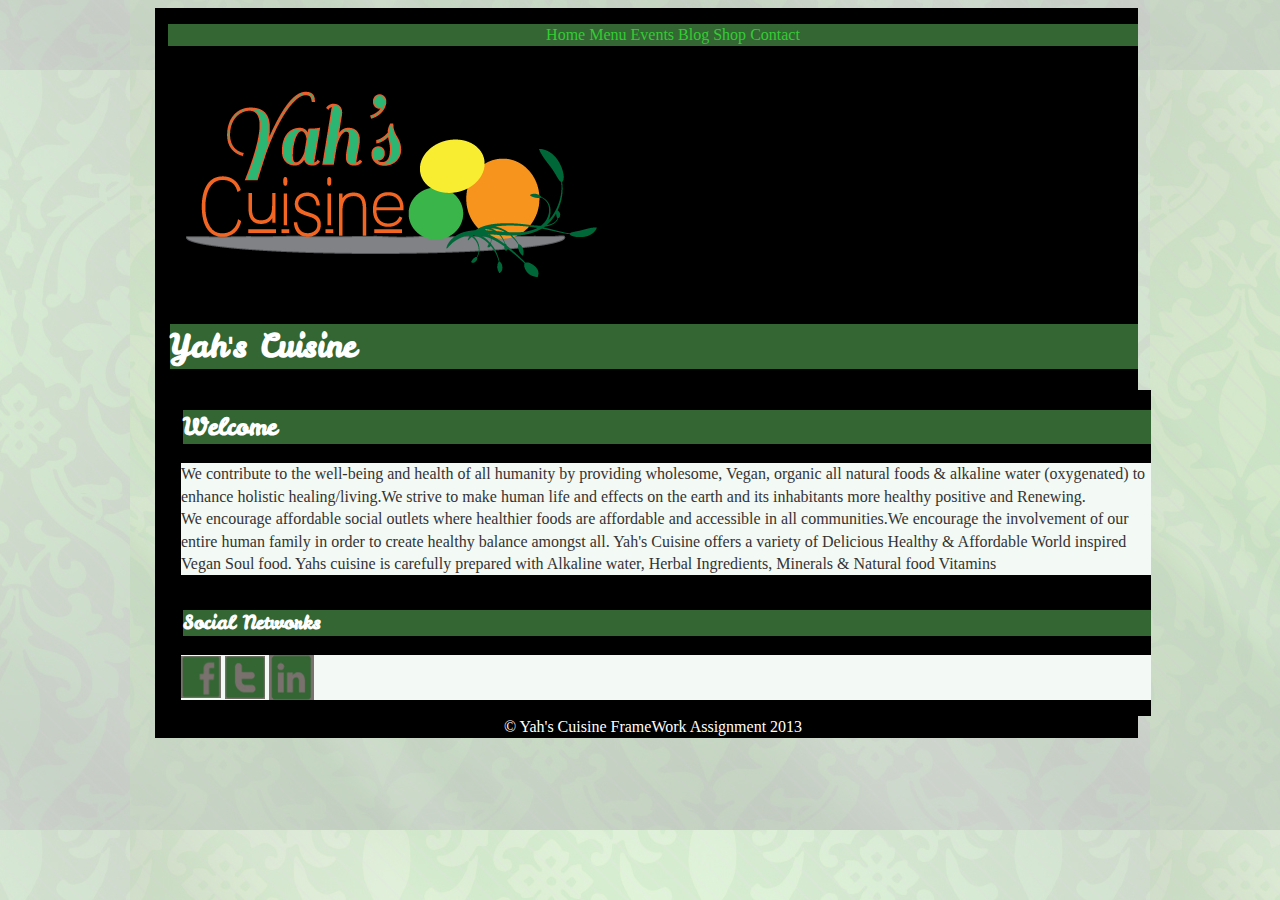
==== index.html @ 671d1420 "beta nav" ====
<!DOCTYPE html>
<html lang="en”>
<head>
	<meta charset="UTF-8"/>
	<meta name="viewport" content="width=device-width"/>
		<title>Yah's Cuisine.com  Beta</title>
		<meta name="description" content=" Yah's Cuisine Healthy and delicous Soul Vegetarian">
		<meta name="keywords" content=" Yah's Cuisine, Vegan, Vegetarian, Soul Vegetarian">
		<meta name="author" content="Miranda Johnson">
		<link href='http://fonts.googleapis.com/css?family=Maven+Pro:500|Leckerli+One|Open+Sans' rel='stylesheet' type='text/css'>
		<link rel="stylesheet" href="css/base.css"/>
		<link rel="stylesheet" href="css/grid.css"/>
		<link rel="stylesheet" href="css/style.css"/>
		<script src="js/modernizr-2.6.2.min.js"></script>
</head>
<body>
 <div class="container">
 <wrapper class="grid_12">
	<header class="grid_12">
		<nav>
			<ul>
				<li><a href="index.html">Home</a></li>
				<li><a href="menu.html">Menu</a></li>
				<li><a href="event.html">Events</a></li>
				<li><a href="blog.html">Blog</a></li>
				<li><a href="shop.html">Shop</a></li>
				<li><a href="contact.html">Contact</a></li>
			</ul>
		</nav>
	</header>
	<logo class="grid_12">
	<a href="http://www.yahscuisine.com"><img src="images/Yahs_logo.png" width="433" height="240" alt="Yah's Cuisine Logo"></a>
	</logo>	
	<article class="grid_12">
	<h1>Yah's Cuisine</h1>
	<section class="grid_12">
	<h2>Welcome</h2>
	<p> 
	We contribute to the well-being and health of all humanity by providing wholesome, Vegan, organic all natural foods & alkaline water (oxygenated) to enhance holistic healing/living.We strive to make human life and effects on the earth and its inhabitants more healthy positive and Renewing.
	<br>We encourage affordable social outlets where healthier foods are affordable and accessible in all communities.We encourage the involvement of our entire human family in order to create healthy balance amongst all.
    Yah's Cuisine offers a variety of Delicious Healthy & Affordable World inspired Vegan Soul food. Yahs cuisine is carefully prepared with Alkaline water, Herbal Ingredients, Minerals & Natural food Vitamins
	</p>
	</section>
	<section class="grid_12">
	<h3>Social Networks</h3>
	<p><A href="https://www.facebook.com/pages/Yahs-Cuisine-Vegan-Soul-Food/"><img src="images/facebook.jpg" width="40" height="40" alt="Like Our facebook page"></A>
	<A href="http://www.twitter.com/"><img src="images/twitter.jpg" width="40" height="40" alt="follow us on Twitter"></a>
	<A href="http://www.linkedin.com/"><img src="images/linkedin.jpg" width="45" height="45" alt="follow us on linked In"></a>
	</section>
	</article>
	<footer class="grid_12"> &copy; Yah's Cuisine FrameWork Assignment 2013</footer>
	</wrapper>
	</div>
	</body>
</html>
---- css/base.css ----
/*
Responsive 996px grid system ~ Base CSS.

Uses the HTML5 Boilerplate by Paul Irish with a few tweaks
html5boilerplate.com

*/


/* ==========================================================================
   Base styles: opinionated defaults
   ========================================================================== */

html,
button,
input,
select,
textarea {
    color: #222;
}

body {
    font-size: 1em;
    line-height: 1.4;
}

/*
 * Remove text-shadow in selection highlight: h5bp.com/i
 * These selection declarations have to be separate.
 * Customize the background color to match your design.
 */

::-moz-selection {
    background: #b3d4fc;
    text-shadow: none;
}

::selection {
    background: #b3d4fc;
    text-shadow: none;
}

/*
 * A better looking default horizontal rule
 */

hr {
    display: block;
    height: 1px;
    border: 0;
    border-top: 1px solid #ccc;
    margin: 1em 0;
    padding: 0;
}

/*
 * Remove the gap between images and the bottom of their containers: h5bp.com/i/440
 */

img {
    vertical-align: middle;
}

/*
 * Remove default fieldset styles.
 */

fieldset {
    border: 0;
    margin: 0;
    padding: 0;
}

/*
 * Allow only vertical resizing of textareas.
 */

textarea {
    resize: vertical;
}

/* ==========================================================================
   Chrome Frame prompt
   ========================================================================== */

.chromeframe {
    margin: 0.2em 0;
    background: #ccc;
    color: #000;
    padding: 0.2em 0;
}

/* ==========================================================================
   Helper classes
   ========================================================================== */

/*
 * Image replacement
 */

.ir {
    background-color: transparent;
    border: 0;
    overflow: hidden;
    /* IE 6/7 fallback */
    *text-indent: -9999px;
}

.ir:before {
    content: "";
    display: block;
    width: 0;
    height: 150%;
}

/*
 * Hide from both screenreaders and browsers: h5bp.com/u
 */

.hidden {
    display: none !important;
    visibility: hidden;
}

/*
 * Hide only visually, but have it available for screenreaders: h5bp.com/v
 */

.visuallyhidden {
    border: 0;
    clip: rect(0 0 0 0);
    height: 1px;
    margin: -1px;
    overflow: hidden;
    padding: 0;
    position: absolute;
    width: 1px;
}

/*
 * Extends the .visuallyhidden class to allow the element to be focusable
 * when navigated to via the keyboard: h5bp.com/p
 */

.visuallyhidden.focusable:active,
.visuallyhidden.focusable:focus {
    clip: auto;
    height: auto;
    margin: 0;
    overflow: visible;
    position: static;
    width: auto;
}

/*
 * Hide visually and from screenreaders, but maintain layout
 */

.invisible {
    visibility: hidden;
}

/*
 * Clearfix: contain floats
 *
 * For modern browsers
 * 1. The space content is one way to avoid an Opera bug when the
 *    `contenteditable` attribute is included anywhere else in the document.
 *    Otherwise it causes space to appear at the top and bottom of elements
 *    that receive the `clearfix` class.
 * 2. The use of `table` rather than `block` is only necessary if using
 *    `:before` to contain the top-margins of child elements.
 */

.clearfix:before,
.clearfix:after {
    content: " "; /* 1 */
    display: table; /* 2 */
}

.clearfix:after {
    clear: both;
}

/*
 * For IE 6/7 only
 * Include this rule to trigger hasLayout and contain floats.
 */

.clearfix {
    *zoom: 1;
}


/*
 * Clear after each row
 */

.clear {
	clear: both;
	display: block;
	overflow: hidden;
	visibility: hidden;
	width: 0;
	height: 0;
}

/* ==========================================================================
   EXAMPLE Media Queries for Responsive Design.
   Theses examples override the primary ('mobile first') styles.
   Modify as content requires.
   ========================================================================== */

@media only screen and (min-width: 35em) {
    /* Style adjustments for viewports that meet the condition */
}

@media print,
       (-o-min-device-pixel-ratio: 5/4),
       (-webkit-min-device-pixel-ratio: 1.25),
       (min-resolution: 120dpi) {
    /* Style adjustments for high resolution devices */
}

/* ==========================================================================
   Print styles.
   Inlined to avoid required HTTP connection: h5bp.com/r
   ========================================================================== */

@media print {
    * {
        background: transparent !important;
        color: #000 !important; /* Black prints faster: h5bp.com/s */
        box-shadow: none !important;
        text-shadow: none !important;
    }

    a,
    a:visited {
        text-decoration: underline;
    }

    a[href]:after {
        content: " (" attr(href) ")";
    }

    abbr[title]:after {
        content: " (" attr(title) ")";
    }

    /*
     * Don't show links for images, or javascript/internal links
     */

    .ir a:after,
    a[href^="javascript:"]:after,
    a[href^="#"]:after {
        content: "";
    }

    pre,
    blockquote {
        border: 1px solid #999;
        page-break-inside: avoid;
    }

    thead {
        display: table-header-group; /* h5bp.com/t */
    }

    tr,
    img {
        page-break-inside: avoid;
    }

    img {
        max-width: 100% !important;
    }

    @page {
        margin: 0.5cm;
    }

    p,
    h2,
    h3 {
        orphans: 3;
        widows: 3;
    }

    h2,
    h3 {
        page-break-after: avoid;
    }
}
---- css/grid.css ----
/*
Responsive 996px grid system ~ Grid CSS.
Copyright 2013, Josh Cope

12 Columns ~ Margin left: 13px ~ Margin right: 13px

Based on the 960.gs grid system - http://960.gs/
by Nathan Smith

Licensed under GPL and MIT
*/

/* =============================================================================
   Base 966px Grid
   ========================================================================== */
   
	body {min-width: 996px;}

	/* Container */
	.container {
		margin-left: auto;
		margin-right: auto;
		width: 996px;
	}

	/* Global */
	.grid_1,
	.grid_2,
	.grid_3,
	.grid_4,
	.grid_5,
	.grid_6,
	.grid_7,
	.grid_8,
	.grid_9,
	.grid_10,
	.grid_11,
	.grid_12 {
		display: inline;
		float: left;
		margin-left: 13px;
		margin-right: 13px;
	}

	.push_1, .pull_1,
	.push_2, .pull_2,
	.push_3, .pull_3,
	.push_4, .pull_4,
	.push_5, .pull_5,
	.push_6, .pull_6,
	.push_7, .pull_7,
	.push_8, .pull_8,
	.push_9, .pull_9,
	.push_10, .pull_10,
	.push_11, .pull_11 {
		position: relative;
	}

	/* Children (Alpha ~ First, Omega ~ Last) */
	.alpha {margin-left: 0;}
	.omega {margin-right: 0;}

	/* Base Grid */
	.container .grid_1 {width: 57px;}
	.container .grid_2 {width: 140px;}
	.container .grid_3 {width: 223px;}
	.container .grid_4 {width: 306px;}
	.container .grid_5 {width: 389px;}
	.container .grid_6 {width: 472px;}
	.container .grid_7 {width: 555px;}
	.container .grid_8 {width: 638px;}
	.container .grid_9 {width: 721px;}
	.container .grid_10 {width: 804px;}
	.container .grid_11 {width: 887px;}
	.container .grid_12 {width: 970px;}

	/* Prefix Extra Space */
	.container .prefix_1 {padding-left: 83px;}
	.container .prefix_2 {padding-left: 166px;}
	.container .prefix_3 {padding-left: 249px;}
	.container .prefix_4 {padding-left: 332px;}
	.container .prefix_5 {padding-left: 415px;}
	.container .prefix_6 {padding-left: 498px;}
	.container .prefix_7 {padding-left: 581px;}
	.container .prefix_8 {padding-left: 664px;}
	.container .prefix_9 {padding-left: 747px;}
	.container .prefix_10 {padding-left: 830px;}
	.container .prefix_11 {padding-left: 913px;}

	/* Suffix Extra Space */
	.container .suffix_1 {padding-right: 83px;}
	.container .suffix_2 {padding-right: 166px;}
	.container .suffix_3 {padding-right: 249px;}
	.container .suffix_4 {padding-right: 332px;}
	.container .suffix_5 {padding-right: 415px;}
	.container .suffix_6 {padding-right: 498px;}
	.container .suffix_7 {padding-right: 581px;}
	.container .suffix_8 {padding-right: 664px;}
	.container .suffix_9 {padding-right: 747px;}
	.container .suffix_10 {padding-right: 830px;}
	.container .suffix_11 {padding-right: 913px;}

	/* Push Space */
	.container .push_1 {left: 83px;}
	.container .push_2 {left: 166px;}
	.container .push_3 {left: 249px;}
	.container .push_4 {left: 332px;}
	.container .push_5 {left: 415px;}
	.container .push_6 {left: 498px;}
	.container .push_7 {left: 581px;}
	.container .push_8 {left: 664px;}
	.container .push_9 {left: 747px;}
	.container .push_10 {left: 830px;}
	.container .push_11 {left: 913px;}

	/* Pull Space */
	.container .pull_1 {left: -83px;}
	.container .pull_2 {left: -166px;}
	.container .pull_3 {left: -249px;}
	.container .pull_4 {left: -332px;}
	.container .pull_5 {left: -415px;}
	.container .pull_6 {left: -498px;}
	.container .pull_7 {left: -581px;}
	.container .pull_8 {left: -664px;}
	.container .pull_9 {left: -747px;}
	.container .pull_10 {left: -830px;}
	.container .pull_11 {left: -913px;}

	/* Images & Other Objects */
	img, object, embed {	max-width: 100%;}
	img { height: auto; }


/* =============================================================================
   768px Grid
   ========================================================================== */

@media only screen and (min-width: 768px) and (max-width: 995px) {
	
	body {min-width: 768px;}

	/* Container | 768px */
	.container {width: 768px;}

	/* Global | 768px */
	.grid_1,
	.grid_2,
	.grid_3,
	.grid_4,
	.grid_5,
	.grid_6,
	.grid_7,
	.grid_8,
	.grid_9,
	.grid_10,
	.grid_11,
	.grid_12 {margin-left: 8px;
		margin-right: 8px;}
		

	/* Base Grid | 768px */
	.container .grid_1 {width: 48px;}
	.container .grid_2 {width: 112px;}
	.container .grid_3 {width: 176px;}
	.container .grid_4 {width: 240px;}
	.container .grid_5 {width: 304px;}
	.container .grid_6 {width: 368px;}
	.container .grid_7 {width: 432px;}
	.container .grid_8 {width: 496px;}
	.container .grid_9 {width: 560px;}
	.container .grid_10 {width: 624px;}
	.container .grid_11 {width: 688px;}
	.container .grid_12 {width: 752px;}

	/* Prefix Extra Space | 768px */
	.container .prefix_1 {padding-left: 64px;}
	.container .prefix_2 {padding-left: 128px;}
	.container .prefix_3 {padding-left: 192px;}
	.container .prefix_4 {padding-left: 256px;}
	.container .prefix_5 {padding-left: 320px;}
	.container .prefix_6 {padding-left: 384px;}
	.container .prefix_7 {padding-left: 448px;}
	.container .prefix_8 {padding-left: 512px;}
	.container .prefix_9 {padding-left: 576px;}
	.container .prefix_10 {padding-left: 640px;}
	.container .prefix_11 {padding-left: 704px;}
	
	/* Suffix Extra Space | 768px */
	.container .suffix_1 {padding-right: 64px;}
	.container .suffix_2 {padding-right: 128px;}
	.container .suffix_3 {padding-right: 192px;}
	.container .suffix_4 {padding-right: 256px;}
	.container .suffix_5 {padding-right: 320px;}
	.container .suffix_6 {padding-right: 384px;}
	.container .suffix_7 {padding-right: 448px;}
	.container .suffix_8 {padding-right: 512px;}
	.container .suffix_9 {padding-right: 576px;}
	.container .suffix_10 {padding-right: 640px;}
	.container .suffix_11 {padding-right: 704px;}

	/* Push Space | 768px */
	.container .push_1 {left: 64px;}
	.container .push_2 {left: 128px;}
	.container .push_3 {left: 192px;}
	.container .push_4 {left: 256px;}
	.container .push_5 {left: 320px;}
	.container .push_6 {left: 384px;}
	.container .push_7 {left: 448px;}
	.container .push_8 {left: 512px;}
	.container .push_9 {left: 576px;}
	.container .push_10 {left: 640px;}
	.container .push_11 {left: 704px;}

	/* Pull Space | 768px */
	.container .pull_1 {left: -64px;}
	.container .pull_2 {left: -128px;}
	.container .pull_3 {left: -192px;}
	.container .pull_4 {left: -256px;}
	.container .pull_5 {left: -320px;}
	.container .pull_6 {left: -384px;}
	.container .pull_7 {left: -448px;}
	.container .pull_8 {left: -512px;}
	.container .pull_9 {left: -576px;}
	.container .pull_10 {left: -640px;}
	.container .pull_11 {left: -704px;}
	
	/* Children (Alpha ~ First, Omega ~ Last) | 768 */
	.alpha {margin-left: 0;}
	.omega {margin-right: 0;}
}


/* =============================================================================
   Less than 768px
   ========================================================================== */
   
@media only screen and (max-width: 767px) {
	
	body{min-width:0;}
	
	/* Container */
	.container { margin:0 auto; width:456px; overflow:hidden; }
	
	/* Global */
	.container .grid_1,
	.container .grid_2,
	.container .grid_3,
	.container .grid_4,
	.container .grid_5,
	.container .grid_6,
	.container .grid_7,
	.container .grid_8,
	.container .grid_9,
	.container .grid_10,
	.container .grid_11,
	.container .grid_12	{
		width:416px;
		clear: both;
		float: none;
		margin-left: 0;
		margin-right: 0;
		display:inline-block;
		padding-left: 20px;
		padding-right: 20px;
		
		/* IE 6&7 */
		zoom:1;
		*display:inline;
	}
	
	/* Nested children need no padding */
	.grid_1  .grid_1,
	.grid_2  .grid_1, .grid_2  .grid_2,
	.grid_3  .grid_1, .grid_3  .grid_2, .grid_3  .grid_3,
	.grid_4  .grid_1, .grid_4  .grid_2, .grid_4  .grid_3, .grid_4  .grid_4,
	.grid_5  .grid_1, .grid_5  .grid_2, .grid_5  .grid_3, .grid_5  .grid_4, .grid_5  .grid_5,
	.grid_6  .grid_1, .grid_6  .grid_2, .grid_6  .grid_3, .grid_6  .grid_4, .grid_6  .grid_5, .grid_6  .grid_6,
	.grid_7  .grid_1, .grid_7  .grid_2, .grid_7  .grid_3, .grid_7  .grid_4, .grid_7  .grid_5, .grid_7  .grid_6, .grid_7  .grid_7,
	.grid_8  .grid_1, .grid_8  .grid_2, .grid_8  .grid_3, .grid_8  .grid_4, .grid_8  .grid_5, .grid_8  .grid_6, .grid_8  .grid_7, .grid_8  .grid_8,
	.grid_9  .grid_1, .grid_9  .grid_2, .grid_9  .grid_3, .grid_9  .grid_4, .grid_9  .grid_5, .grid_9  .grid_6, .grid_9  .grid_7, .grid_9  .grid_8, .grid_9  .grid_9,
	.grid_10  .grid_1, .grid_10  .grid_2, .grid_10  .grid_3, .grid_10  .grid_4, .grid_10  .grid_5, .grid_10  .grid_6, .grid_10  .grid_7, .grid_10  .grid_8, .grid_10  .grid_9, .grid_10  .grid_10,
	.grid_11  .grid_1, .grid_11  .grid_2, .grid_11  .grid_3, .grid_11  .grid_4, .grid_11  .grid_5, .grid_11  .grid_6, .grid_11  .grid_7, .grid_11  .grid_8, .grid_11  .grid_9, .grid_11  .grid_10, .grid_11  .grid_11,
	.grid_12  .grid_1, .grid_12  .grid_2, .grid_12  .grid_3, .grid_12  .grid_4, .grid_12  .grid_5, .grid_12  .grid_6, .grid_12  .grid_7, .grid_12  .grid_8, .grid_12  .grid_9, .grid_12  .grid_10, .grid_12  .grid_11, .grid_12  .grid_12	{
		padding-left: 0px;
		padding-right: 0px;
	}
	
	.container .push_1, .container .push_2,
	.container .push_3, .container .push_4, 
	.container .push_5, .container .push_6,
	.container .push_7, .container .push_8, 
	.container .push_9, .container .push_10,
	.container .push_11	{
		left: 0;
	}
	.container .pull_1, .container .pull_2,
	.container .pull_3, .container .pull_4,
	.container .pull_5, .container .pull_6,
	.container .pull_7, .container .pull_8,
	.container .pull_9, .container .pull_10,
	.container .pull_11	{
		left: 0;
	}	
}


/* =============================================================================
   Less than 480px
   ========================================================================== */
@media only screen and (max-width: 479px) {
	
	/* Container */
	
	.container { width:300px;}
	
	/* Global */
	
	.container .grid_1,
	.container .grid_2,
	.container .grid_3,
	.container .grid_4,
	.container .grid_5,
	.container .grid_6,
	.container .grid_7,
	.container .grid_8,
	.container .grid_9,
	.container .grid_10,
	.container .grid_11,
	.container .grid_12	{
		width:260px;
	}
}
---- css/style.css ----
/*
Responsive 996px grid system ~ Style CSS.
Copyright 2013, Josh Cope
*/

/* =============================================================================
   Site Styles
   ========================================================================== */
body {
  background-image: url("../images/background2.jpg");
  background-attachment: fixed;
  background-position: center;
  font-family; 'Maven Pro', sans-serif;
  color: #333;
  font-size: 16px;
  height: auto;
  padding-bottom: 20px;
  margin-left:auto;
  margin-right:auto;
}
wrapper {
  padding-bottom: 0px;
  margin-left: 0px;
  margin-right: 0px;
}
a {
  color: #33CC33;
  text-decoration: none;
}

a:hover {
  text-decoration: underline;
}
li {
	margin: 0 auto;
	list-style-type: none;
	display: inline;
}
h1, h2, h3, h4 {
	color: #ffffff;
	font-family: 'Leckerli One', cursive;
	padding-left: 0px;
	margin-left: 2px;
	text-align:left;
	background-color: #336633
}
nav {
	background-color: #336633;
	color: #ffffff;
	text-align:center;
}
header {
background-color: #336633;
}
footer {
background-color: #336633;
color: #ffffff;
text-align: center;
}
p {
background-color: #f3f9f4;
}
.container .grid_12 {
background-color: #000000;
}
section {
background-color: #ffffff;
padding: 0px 0px 0px 0px;
margin-left: 0px;
maring-right: 0px;
}
/* =============================================================================
   Page Styles
   ========================================================================== */
#form {
  border: 0px solid #666;
  overflow: hidden;
  padding: 10px 0;
  text-align: left;
}

.container {
  background-color: #bac0c5;
  background-repeat: repeat;
}

.container {
  background-image: url('../demo-files/12_col.png');
}

@media only screen and (min-width: 768px) and (max-width: 995px) {
	.container {
		background-image: url('../demo-files/12_col_768.png');
	}
}

@media only screen and (max-width: 767px) {
	.container {
		background: #6afd7f;
	}
}

@media only screen and (max-width: 479px) {
	.container.demo {
		background: #e16bfe;
	}
}
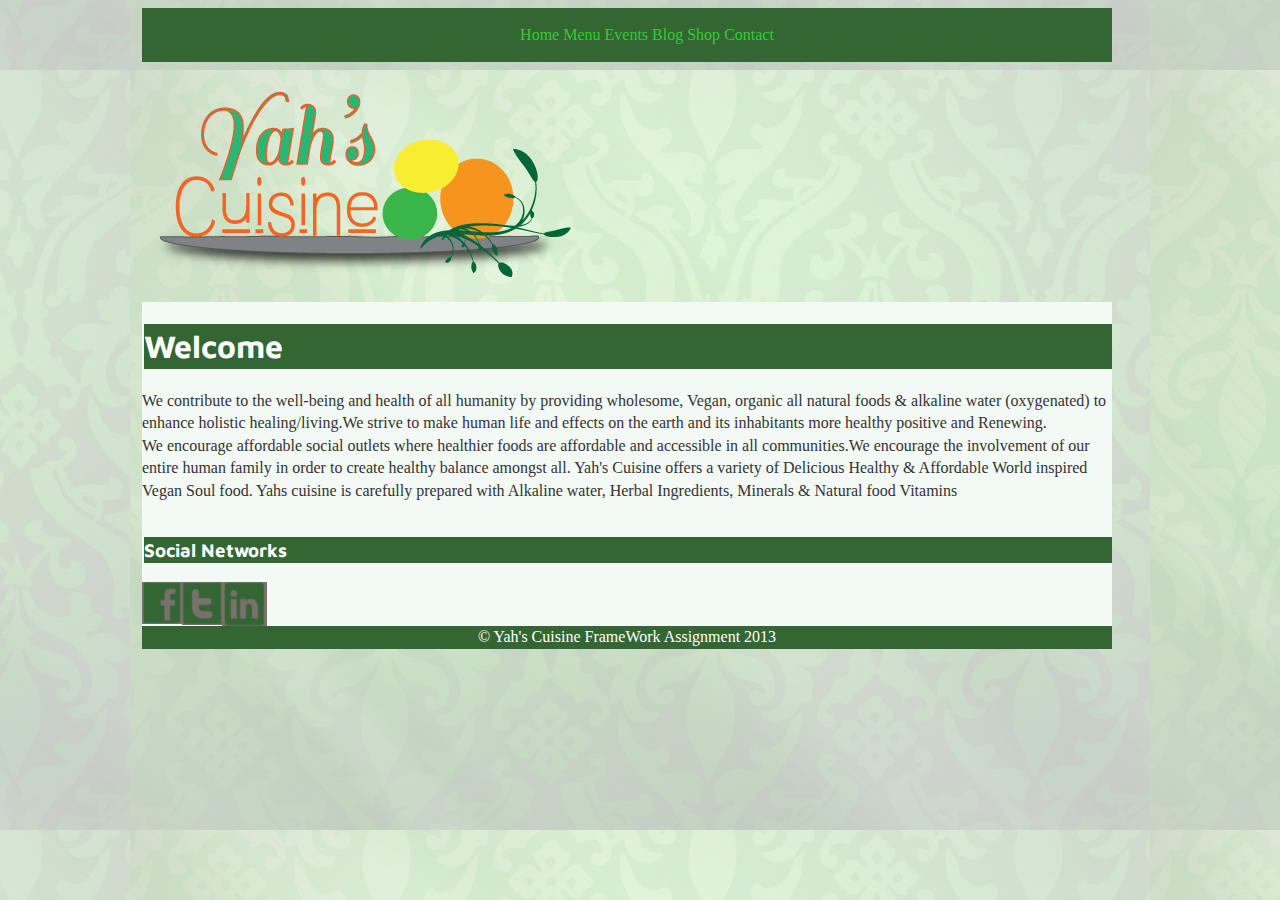
==== commit b5c1c485: "new logo" ====
--- a/index.html
+++ b/index.html
@@ -32,9 +32,8 @@
 	<a href="http://www.yahscuisine.com"><img src="images/Yahs_logo.png" width="433" height="240" alt="Yah's Cuisine Logo"></a>
 	</logo>	
 	<article class="grid_12">
-	<h1>Yah's Cuisine</h1>
 	<section class="grid_12">
-	<h2>Welcome</h2>
+	<h1>Welcome</h1>
 	<p> 
 	We contribute to the well-being and health of all humanity by providing wholesome, Vegan, organic all natural foods & alkaline water (oxygenated) to enhance holistic healing/living.We strive to make human life and effects on the earth and its inhabitants more healthy positive and Renewing.
 	<br>We encourage affordable social outlets where healthier foods are affordable and accessible in all communities.We encourage the involvement of our entire human family in order to create healthy balance amongst all.
--- a/css/style.css
+++ b/css/style.css
@@ -38,7 +38,7 @@
 }
 h1, h2, h3, h4 {
 	color: #ffffff;
-	font-family: 'Leckerli One', cursive;
+	font-family: 'Maven Pro', Sans-serif;
 	padding-left: 0px;
 	margin-left: 2px;
 	text-align:left;
@@ -48,6 +48,9 @@
 	background-color: #336633;
 	color: #ffffff;
 	text-align:center;
+}
+img {
+float: left;
 }
 header {
 background-color: #336633;
@@ -61,13 +64,14 @@
 background-color: #f3f9f4;
 }
 .container .grid_12 {
-background-color: #000000;
+margin-left: 0px;
+margin-right: 0px;
 }
 section {
-background-color: #ffffff;
+background-color: #f3f9f4;
 padding: 0px 0px 0px 0px;
 margin-left: 0px;
-maring-right: 0px;
+margin-right: 0px;
 }
 /* =============================================================================
    Page Styles
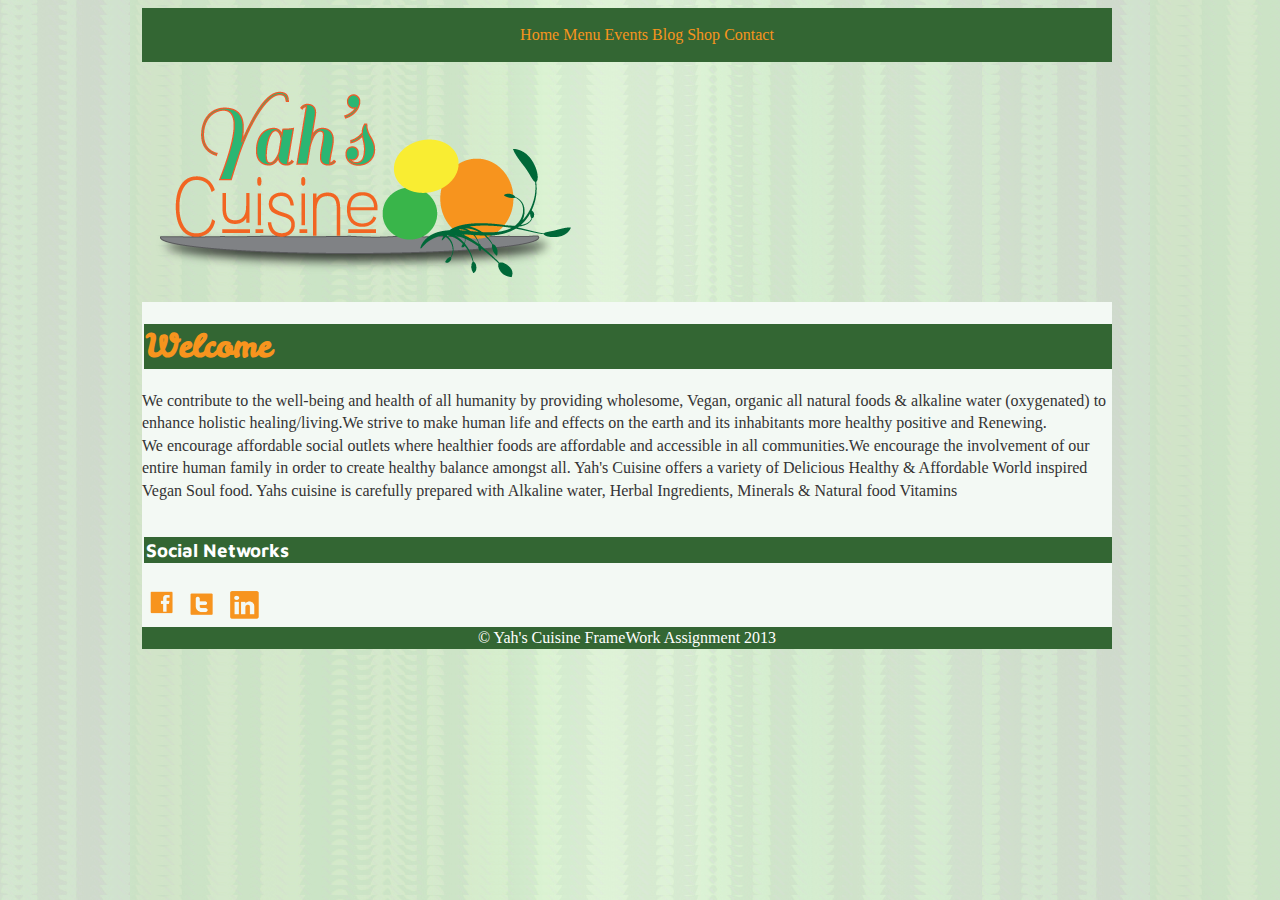
==== commit c07ba3fd: "new footer" ====
--- a/index.html
+++ b/index.html
@@ -42,9 +42,9 @@
 	</section>
 	<section class="grid_12">
 	<h3>Social Networks</h3>
-	<p><A href="https://www.facebook.com/pages/Yahs-Cuisine-Vegan-Soul-Food/"><img src="images/facebook.jpg" width="40" height="40" alt="Like Our facebook page"></A>
-	<A href="http://www.twitter.com/"><img src="images/twitter.jpg" width="40" height="40" alt="follow us on Twitter"></a>
-	<A href="http://www.linkedin.com/"><img src="images/linkedin.jpg" width="45" height="45" alt="follow us on linked In"></a>
+	<p><A href="https://www.facebook.com/pages/Yahs-Cuisine-Vegan-Soul-Food/"><img src="images/facebook.png" width="40" height="40" alt="Like Our facebook page"></A>
+	<A href="http://www.twitter.com/"><img src="images/twitter.png" width="40" height="40" alt="follow us on Twitter"></a>
+	<A href="http://www.linkedin.com/"><img src="images/linkedin.png" width="45" height="45" alt="follow us on linked In"></a>
 	</section>
 	</article>
 	<footer class="grid_12"> &copy; Yah's Cuisine FrameWork Assignment 2013</footer>
--- a/css/style.css
+++ b/css/style.css
@@ -7,7 +7,8 @@
    Site Styles
    ========================================================================== */
 body {
-  background-image: url("../images/background2.jpg");
+  background-image: url("../images/background3.jpg");
+  background-color: #336633;
   background-attachment: fixed;
   background-position: center;
   font-family; 'Maven Pro', sans-serif;
@@ -24,7 +25,7 @@
   margin-right: 0px;
 }
 a {
-  color: #33CC33;
+  color: #f7941e;
   text-decoration: none;
 }
 
@@ -32,14 +33,23 @@
   text-decoration: underline;
 }
 li {
+    color: #ffffff;
 	margin: 0 auto;
 	list-style-type: none;
 	display: inline;
 }
-h1, h2, h3, h4 {
+h2, h3, h4 {
 	color: #ffffff;
-	font-family: 'Maven Pro', Sans-serif;
-	padding-left: 0px;
+	font-family: 'Maven Pro', sans-serif;
+	padding-left: 2px;
+	margin-left: 2px;
+	text-align:left;
+	background-color: #336633
+}
+h1 {
+	color: #f7941e;
+	font-family: 'Leckerli One', cursive;
+	padding-left: 2px;
 	margin-left: 2px;
 	text-align:left;
 	background-color: #336633
@@ -72,6 +82,11 @@
 padding: 0px 0px 0px 0px;
 margin-left: 0px;
 margin-right: 0px;
+}
+#submit {
+-webkit-border-radius: 40px;
+-moz-border-radius: 40px;
+border-radius: 40px;
 }
 /* =============================================================================
    Page Styles
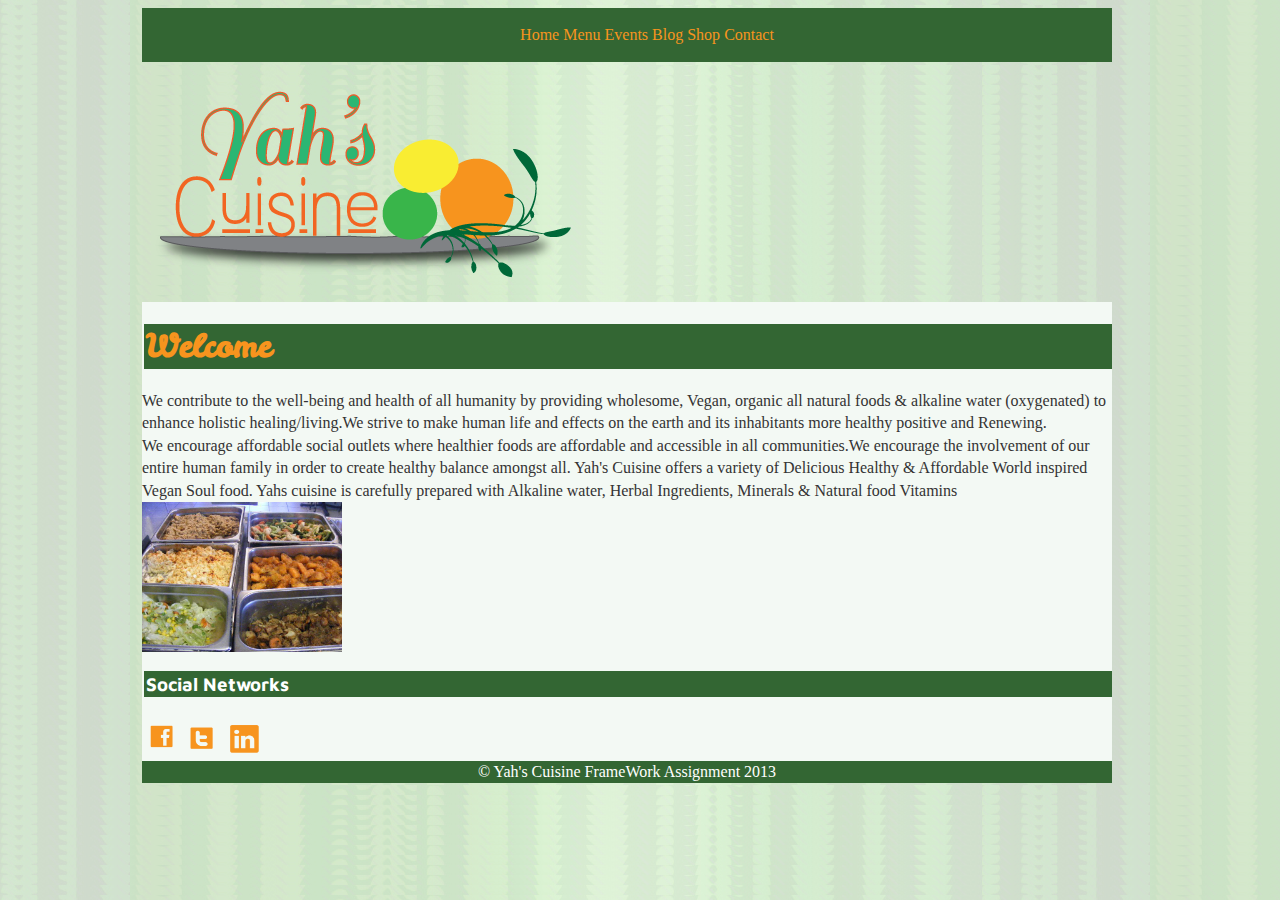
==== commit bd6a6e2a: "added images home page" ====
--- a/index.html
+++ b/index.html
@@ -38,6 +38,7 @@
 	We contribute to the well-being and health of all humanity by providing wholesome, Vegan, organic all natural foods & alkaline water (oxygenated) to enhance holistic healing/living.We strive to make human life and effects on the earth and its inhabitants more healthy positive and Renewing.
 	<br>We encourage affordable social outlets where healthier foods are affordable and accessible in all communities.We encourage the involvement of our entire human family in order to create healthy balance amongst all.
     Yah's Cuisine offers a variety of Delicious Healthy & Affordable World inspired Vegan Soul food. Yahs cuisine is carefully prepared with Alkaline water, Herbal Ingredients, Minerals & Natural food Vitamins
+		<br> <img src="images/weekend_stash.jpg" width="200" height="200"> <br>
 	</p>
 	</section>
 	<section class="grid_12">
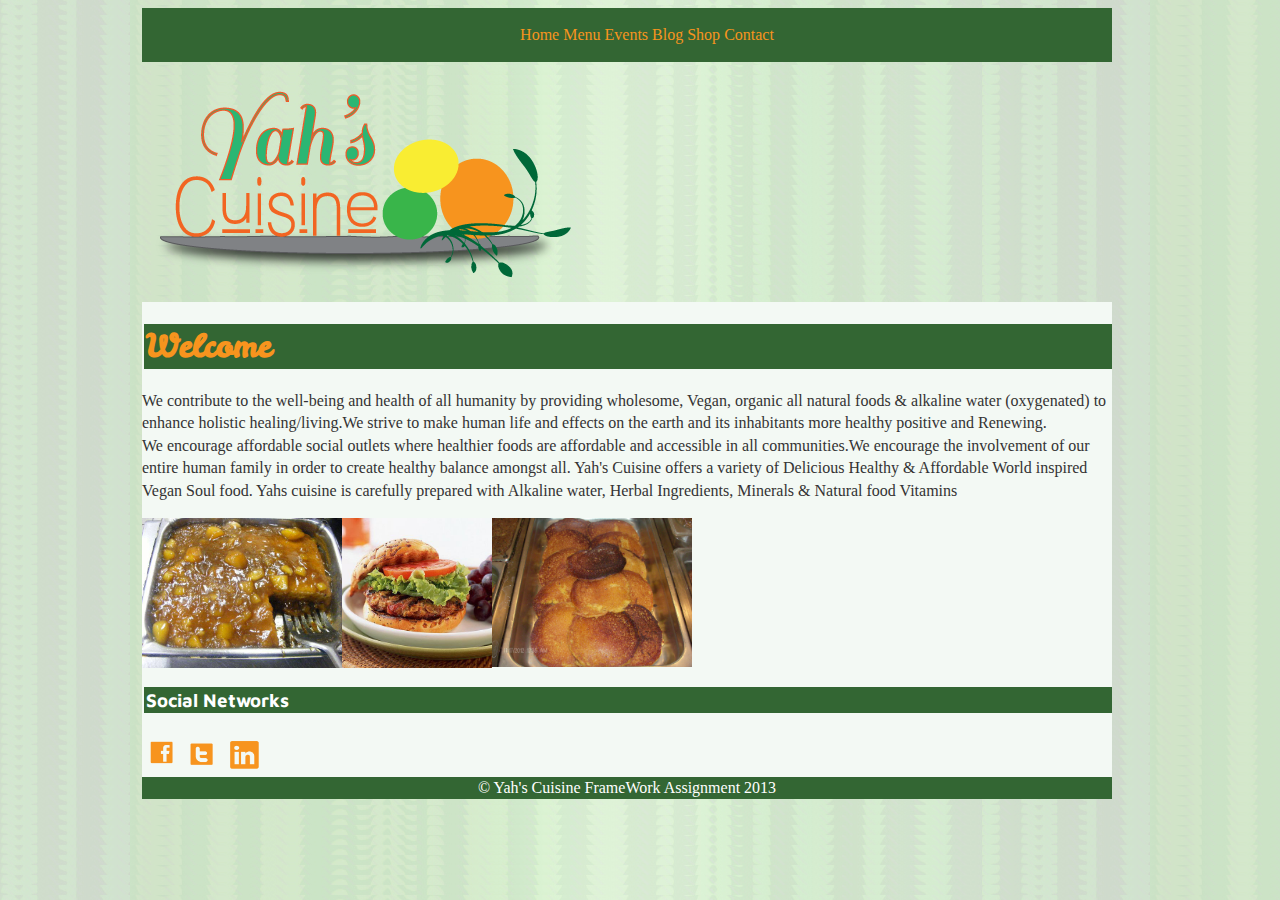
==== commit dc52cf60: "centered images" ====
--- a/index.html
+++ b/index.html
@@ -38,7 +38,7 @@
 	We contribute to the well-being and health of all humanity by providing wholesome, Vegan, organic all natural foods & alkaline water (oxygenated) to enhance holistic healing/living.We strive to make human life and effects on the earth and its inhabitants more healthy positive and Renewing.
 	<br>We encourage affordable social outlets where healthier foods are affordable and accessible in all communities.We encourage the involvement of our entire human family in order to create healthy balance amongst all.
     Yah's Cuisine offers a variety of Delicious Healthy & Affordable World inspired Vegan Soul food. Yahs cuisine is carefully prepared with Alkaline water, Herbal Ingredients, Minerals & Natural food Vitamins
-		<br> <img src="images/weekend_stash.jpg" width="200" height="200"> <br>
+		<br><center> <img src="images/MangoCake.jpg" alt="mango cake" width="200" height="200"> <img src="images/Veggie_burger.jpg" alt="Veggie Burger" width="150" height="150"> <img src="images/cornbread.jpg" alt="Corn Bread" width="200" height="200"></center><br>
 	</p>
 	</section>
 	<section class="grid_12">
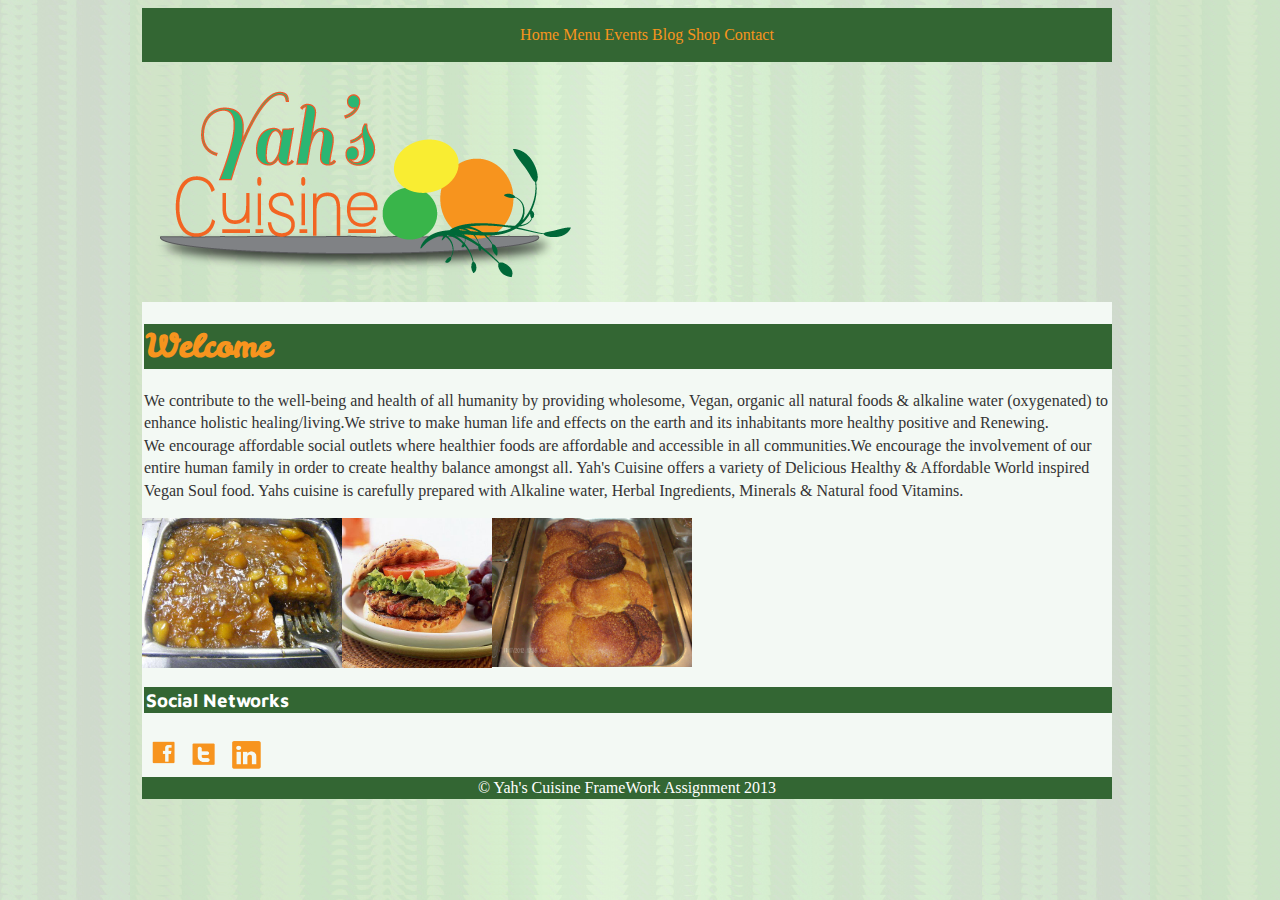
==== commit fa49b062: "background color mobile" ====
--- a/index.html
+++ b/index.html
@@ -37,8 +37,8 @@
 	<p> 
 	We contribute to the well-being and health of all humanity by providing wholesome, Vegan, organic all natural foods & alkaline water (oxygenated) to enhance holistic healing/living.We strive to make human life and effects on the earth and its inhabitants more healthy positive and Renewing.
 	<br>We encourage affordable social outlets where healthier foods are affordable and accessible in all communities.We encourage the involvement of our entire human family in order to create healthy balance amongst all.
-    Yah's Cuisine offers a variety of Delicious Healthy & Affordable World inspired Vegan Soul food. Yahs cuisine is carefully prepared with Alkaline water, Herbal Ingredients, Minerals & Natural food Vitamins
-		<br><center> <img src="images/MangoCake.jpg" alt="mango cake" width="200" height="200"> <img src="images/Veggie_burger.jpg" alt="Veggie Burger" width="150" height="150"> <img src="images/cornbread.jpg" alt="Corn Bread" width="200" height="200"></center><br>
+    Yah's Cuisine offers a variety of Delicious Healthy & Affordable World inspired Vegan Soul food. Yahs cuisine is carefully prepared with Alkaline water, Herbal Ingredients, Minerals & Natural food Vitamins.
+		<br><center><img src="images/MangoCake.jpg" alt="mango cake" width="200" height="200"> <img src="images/Veggie_burger.jpg" alt="Veggie Burger" width="150" height="150"> <img src="images/cornbread.jpg" alt="Corn Bread" width="200" height="200"></center><br>
 	</p>
 	</section>
 	<section class="grid_12">
--- a/css/style.css
+++ b/css/style.css
@@ -72,6 +72,7 @@
 }
 p {
 background-color: #f3f9f4;
+margin-left: 2px;
 }
 .container .grid_12 {
 margin-left: 0px;
@@ -115,12 +116,12 @@
 
 @media only screen and (max-width: 767px) {
 	.container {
-		background: #6afd7f;
+		background: #ffffff;
 	}
 }
 
 @media only screen and (max-width: 479px) {
 	.container.demo {
-		background: #e16bfe;
+		background: #ffffff;
 	}
 }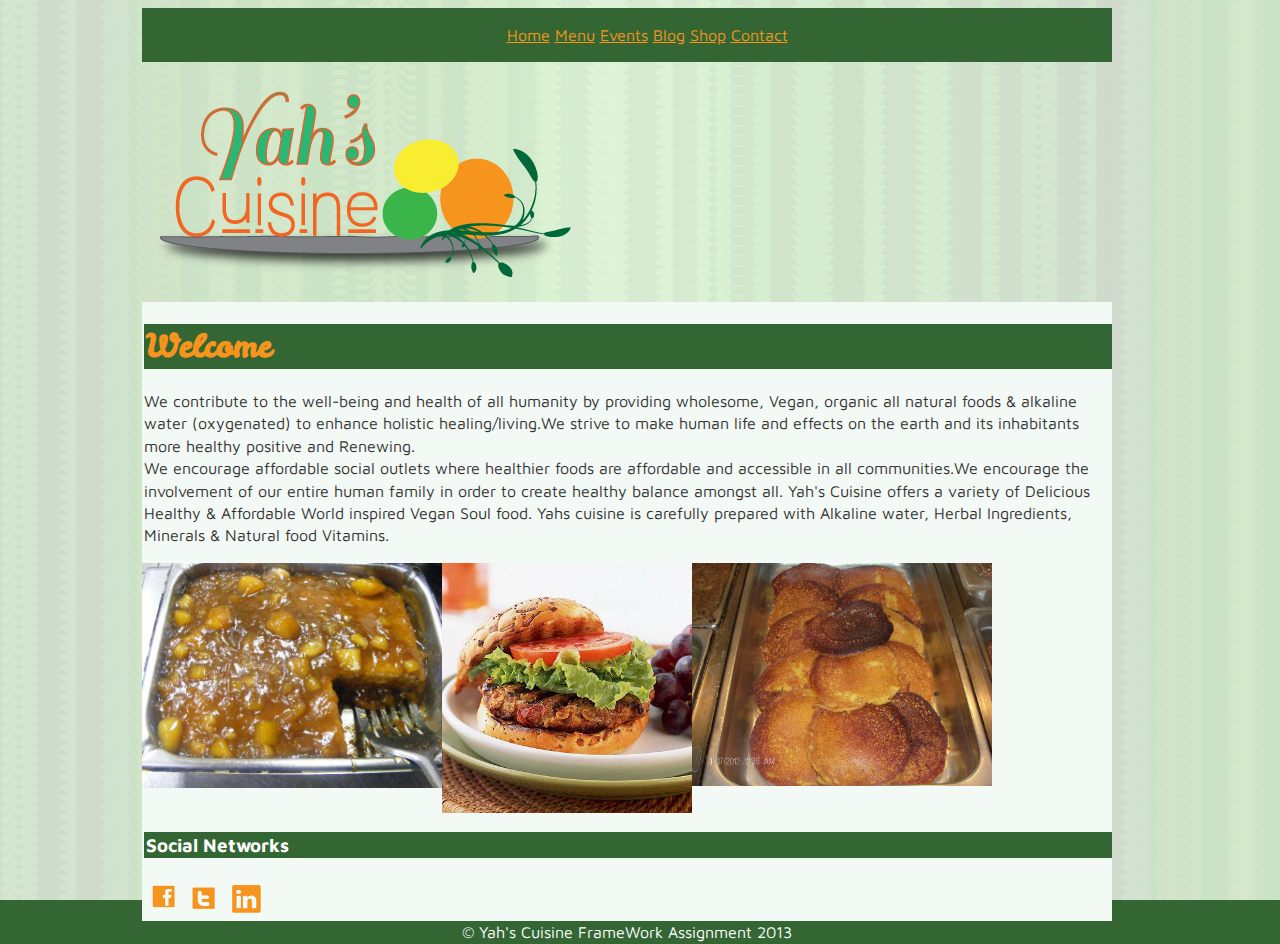
==== commit c5ece0f4: "index edit" ====
--- a/index.html
+++ b/index.html
@@ -38,7 +38,7 @@
 	We contribute to the well-being and health of all humanity by providing wholesome, Vegan, organic all natural foods & alkaline water (oxygenated) to enhance holistic healing/living.We strive to make human life and effects on the earth and its inhabitants more healthy positive and Renewing.
 	<br>We encourage affordable social outlets where healthier foods are affordable and accessible in all communities.We encourage the involvement of our entire human family in order to create healthy balance amongst all.
     Yah's Cuisine offers a variety of Delicious Healthy & Affordable World inspired Vegan Soul food. Yahs cuisine is carefully prepared with Alkaline water, Herbal Ingredients, Minerals & Natural food Vitamins.
-		<br><center><img src="images/MangoCake.jpg" alt="mango cake" width="200" height="200"> <img src="images/Veggie_burger.jpg" alt="Veggie Burger" width="150" height="150"> <img src="images/cornbread.jpg" alt="Corn Bread" width="200" height="200"></center><br>
+		<br><center><img src="images/MangoCake.jpg" alt="mango cake" width="300" height="300"> <img src="images/Veggie_burger.jpg" alt="Veggie Burger" width="250" height="250"> <img src="images/cornbread.jpg" alt="Corn Bread" width="300" height="300"></center><br>
 	</p>
 	</section>
 	<section class="grid_12">
--- a/css/style.css
+++ b/css/style.css
@@ -11,7 +11,7 @@
   background-color: #336633;
   background-attachment: fixed;
   background-position: center;
-  font-family; 'Maven Pro', sans-serif;
+  font-family: 'Maven Pro', sans-serif;
   color: #333;
   font-size: 16px;
   height: auto;
@@ -26,7 +26,7 @@
 }
 a {
   color: #f7941e;
-  text-decoration: none;
+  height:40px;
 }
 
 a:hover {
@@ -85,18 +85,37 @@
 margin-right: 0px;
 }
 #submit {
--webkit-border-radius: 40px;
--moz-border-radius: 40px;
-border-radius: 40px;
+  background: #3498db;
+  background-image: -webkit-linear-gradient(top, #3498db, #2980b9);
+  background-image: -moz-linear-gradient(top, #3498db, #2980b9);
+  background-image: -ms-linear-gradient(top, #3498db, #2980b9);
+  background-image: -o-linear-gradient(top, #3498db, #2980b9);
+  background-image: linear-gradient(to bottom, #3498db, #2980b9);
+  -webkit-border-radius: 13;
+  -moz-border-radius: 13;
+  border-radius: 13px;
+  text-shadow: 1px 1px 3px #666666;
+  font-family: Georgia;
+  color: #ffffff;
+  font-size: 20px;
+  background: #f7951e;
+  padding: 10px 20px 10px 20px;
+  text-decoration: none;
 }
 /* =============================================================================
    Page Styles
    ========================================================================== */
 #form {
-  border: 0px solid #666;
+  border: 0px solid #f7941e;
   overflow: hidden;
-  padding: 10px 0;
   text-align: left;
+  background-color: #ffffff;
+  border-bottom-left-radius:4px;
+  border-bottom-right-radius:4px;
+  border-top-left-radius:4px;
+  border-top-right-radius:4px;
+  margin-bottom:150px;
+  padding-top:10px;
 }
 
 .container {
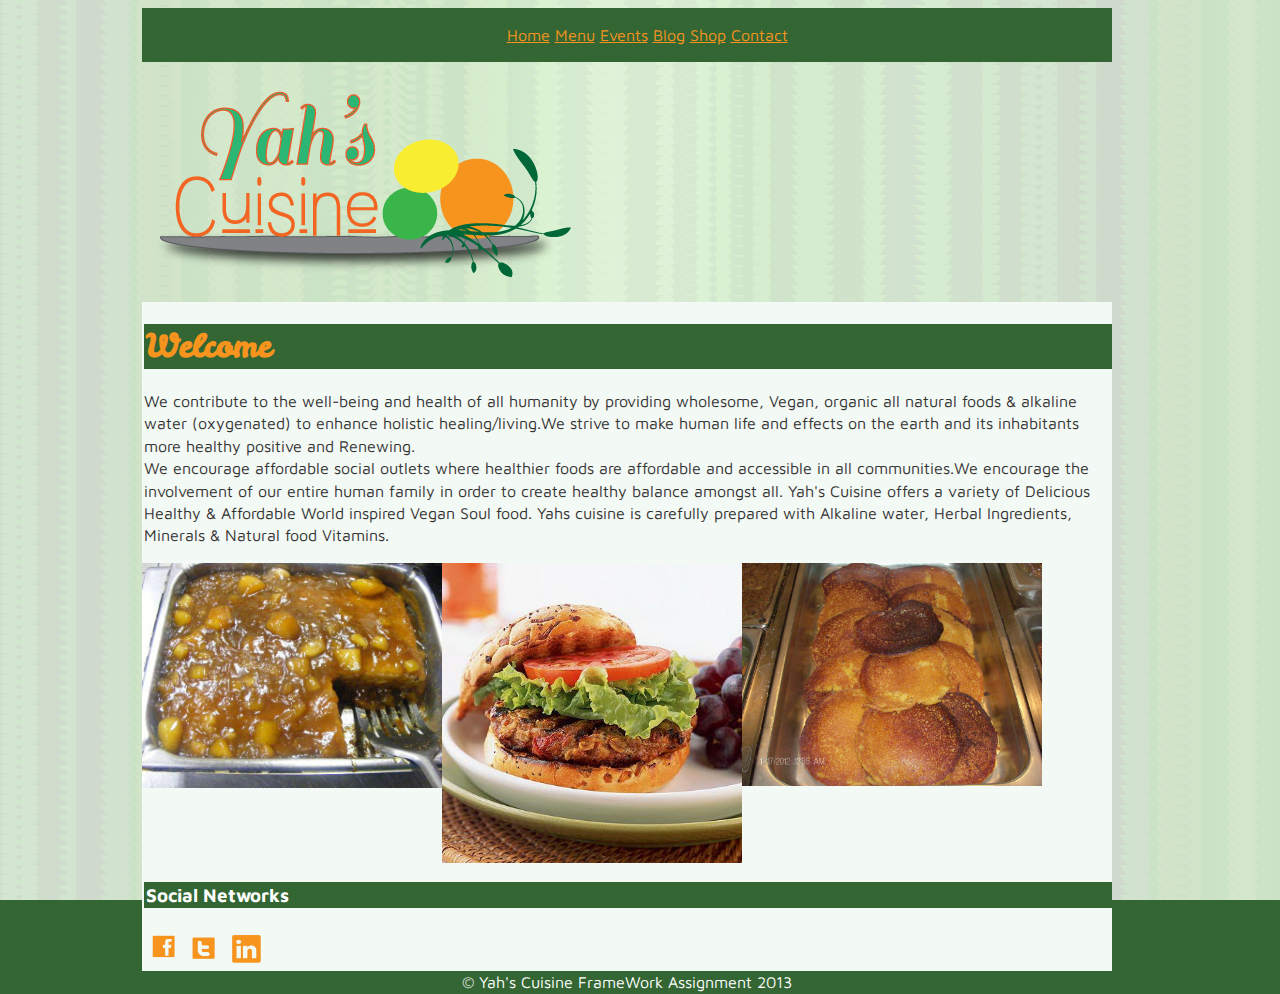
==== commit 4d733c83: "index images" ====
--- a/index.html
+++ b/index.html
@@ -38,7 +38,7 @@
 	We contribute to the well-being and health of all humanity by providing wholesome, Vegan, organic all natural foods & alkaline water (oxygenated) to enhance holistic healing/living.We strive to make human life and effects on the earth and its inhabitants more healthy positive and Renewing.
 	<br>We encourage affordable social outlets where healthier foods are affordable and accessible in all communities.We encourage the involvement of our entire human family in order to create healthy balance amongst all.
     Yah's Cuisine offers a variety of Delicious Healthy & Affordable World inspired Vegan Soul food. Yahs cuisine is carefully prepared with Alkaline water, Herbal Ingredients, Minerals & Natural food Vitamins.
-		<br><center><img src="images/MangoCake.jpg" alt="mango cake" width="300" height="300"> <img src="images/Veggie_burger.jpg" alt="Veggie Burger" width="250" height="250"> <img src="images/cornbread.jpg" alt="Corn Bread" width="300" height="300"></center><br>
+		<br><center><img src="images/MangoCake.jpg" alt="mango cake" width="300" height="300"> <img src="images/Veggie_burger.jpg" alt="Veggie Burger" width="300" height="250"> <img src="images/cornbread.jpg" alt="Corn Bread" width="300" height="300"></center><br>
 	</p>
 	</section>
 	<section class="grid_12">
